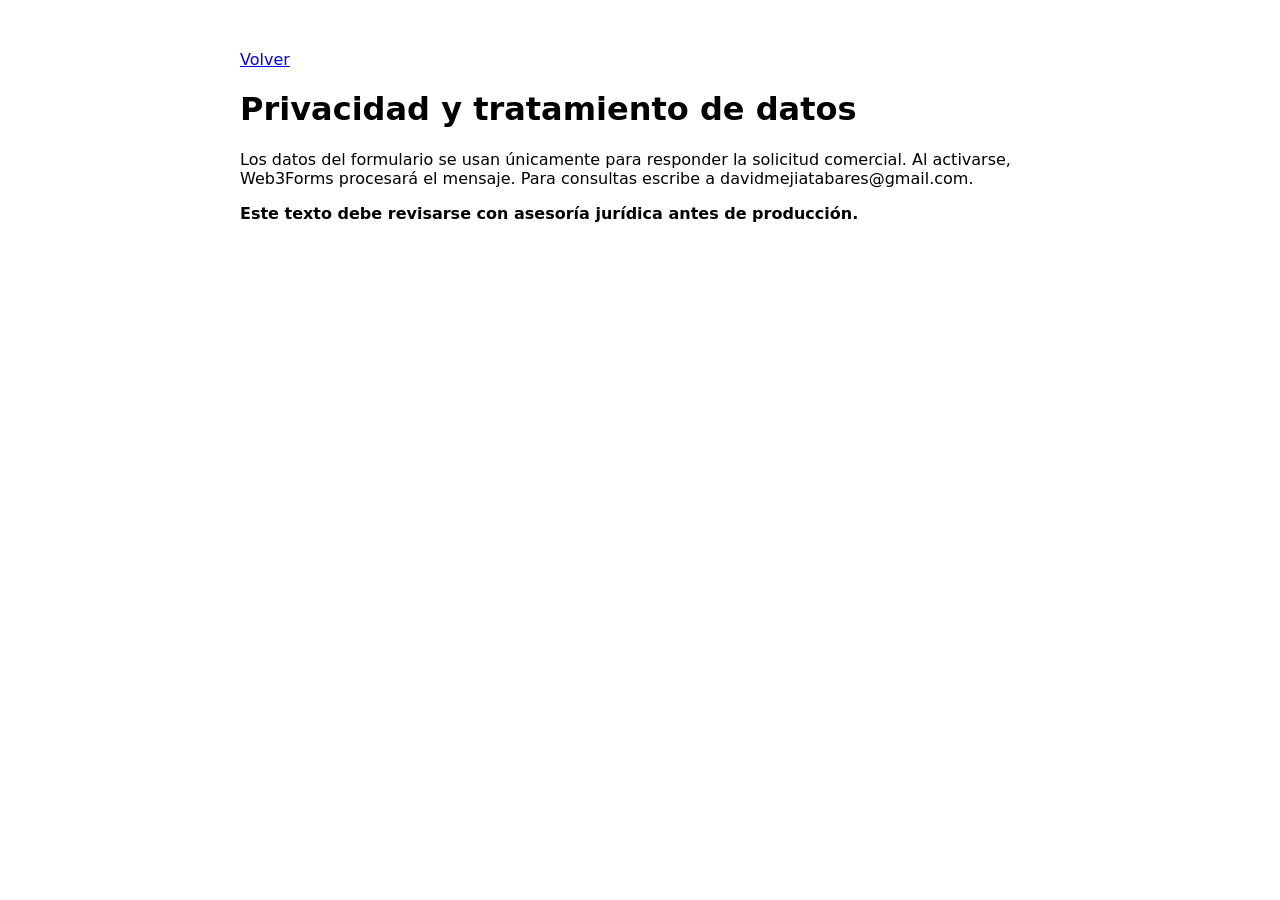
==== privacidad.html @ 5025e6bc "Add files via upload Primer despliegue del sitio Código8 Solutions" ====
<!doctype html><html lang="es"><meta charset="utf-8"><meta name="viewport" content="width=device-width"><title>Privacidad</title><main style="max-width:800px;margin:50px auto;font-family:system-ui"><a href="index.html">Volver</a><h1>Privacidad y tratamiento de datos</h1><p>Los datos del formulario se usan únicamente para responder la solicitud comercial. Al activarse, Web3Forms procesará el mensaje. Para consultas escribe a davidmejiatabares@gmail.com.</p><p><strong>Este texto debe revisarse con asesoría jurídica antes de producción.</strong></p></main></html>
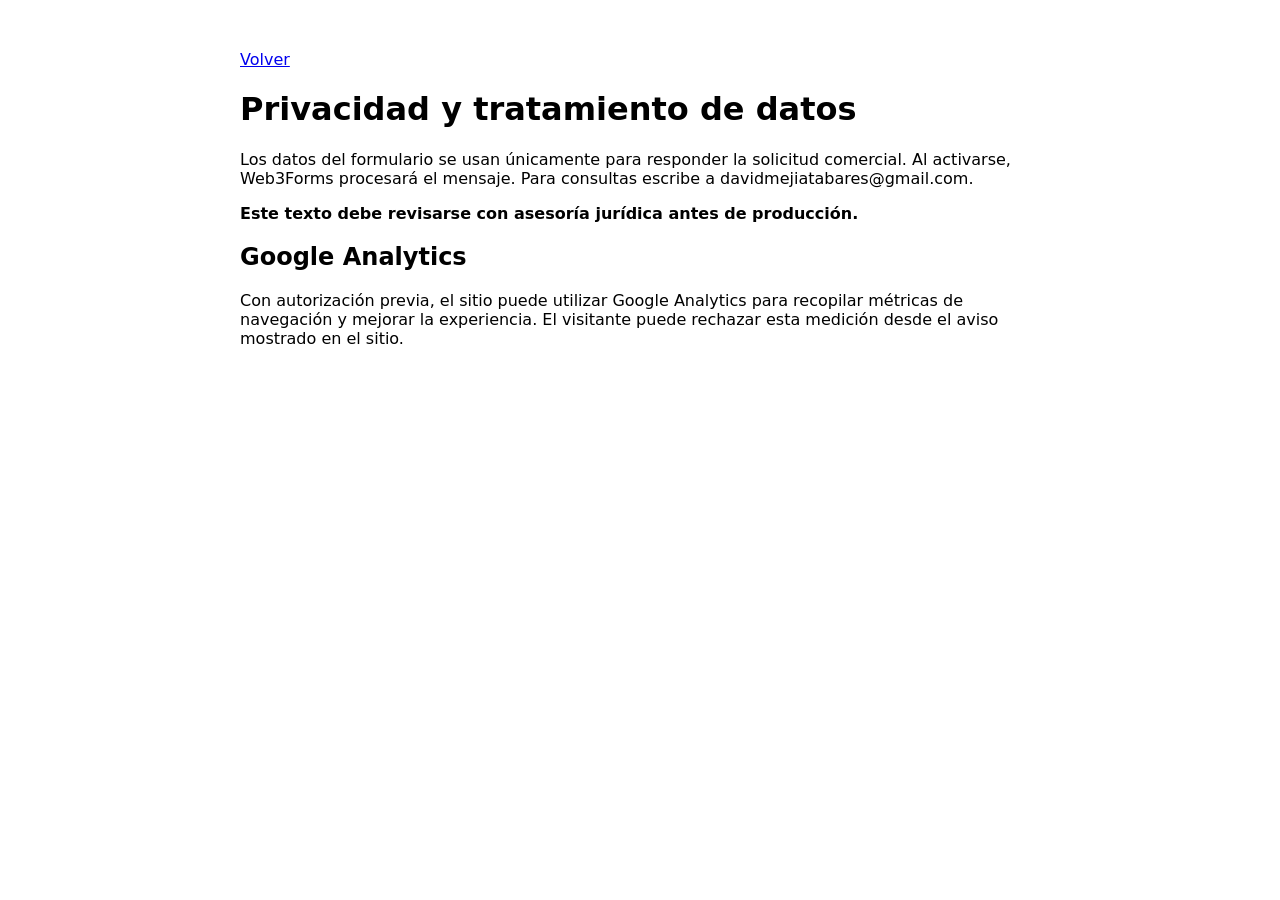
==== commit 900d3a02: "Add files via upload se incluye google anality" ====
--- a/privacidad.html
+++ b/privacidad.html
@@ -1 +1 @@
-<!doctype html><html lang="es"><meta charset="utf-8"><meta name="viewport" content="width=device-width"><title>Privacidad</title><main style="max-width:800px;margin:50px auto;font-family:system-ui"><a href="index.html">Volver</a><h1>Privacidad y tratamiento de datos</h1><p>Los datos del formulario se usan únicamente para responder la solicitud comercial. Al activarse, Web3Forms procesará el mensaje. Para consultas escribe a davidmejiatabares@gmail.com.</p><p><strong>Este texto debe revisarse con asesoría jurídica antes de producción.</strong></p></main></html>+<!doctype html><html lang="es"><meta charset="utf-8"><meta name="viewport" content="width=device-width"><title>Privacidad</title><main style="max-width:800px;margin:50px auto;font-family:system-ui"><a href="index.html">Volver</a><h1>Privacidad y tratamiento de datos</h1><p>Los datos del formulario se usan únicamente para responder la solicitud comercial. Al activarse, Web3Forms procesará el mensaje. Para consultas escribe a davidmejiatabares@gmail.com.</p><p><strong>Este texto debe revisarse con asesoría jurídica antes de producción.</strong></p><h2>Google Analytics</h2><p>Con autorización previa, el sitio puede utilizar Google Analytics para recopilar métricas de navegación y mejorar la experiencia. El visitante puede rechazar esta medición desde el aviso mostrado en el sitio.</p></main></html>
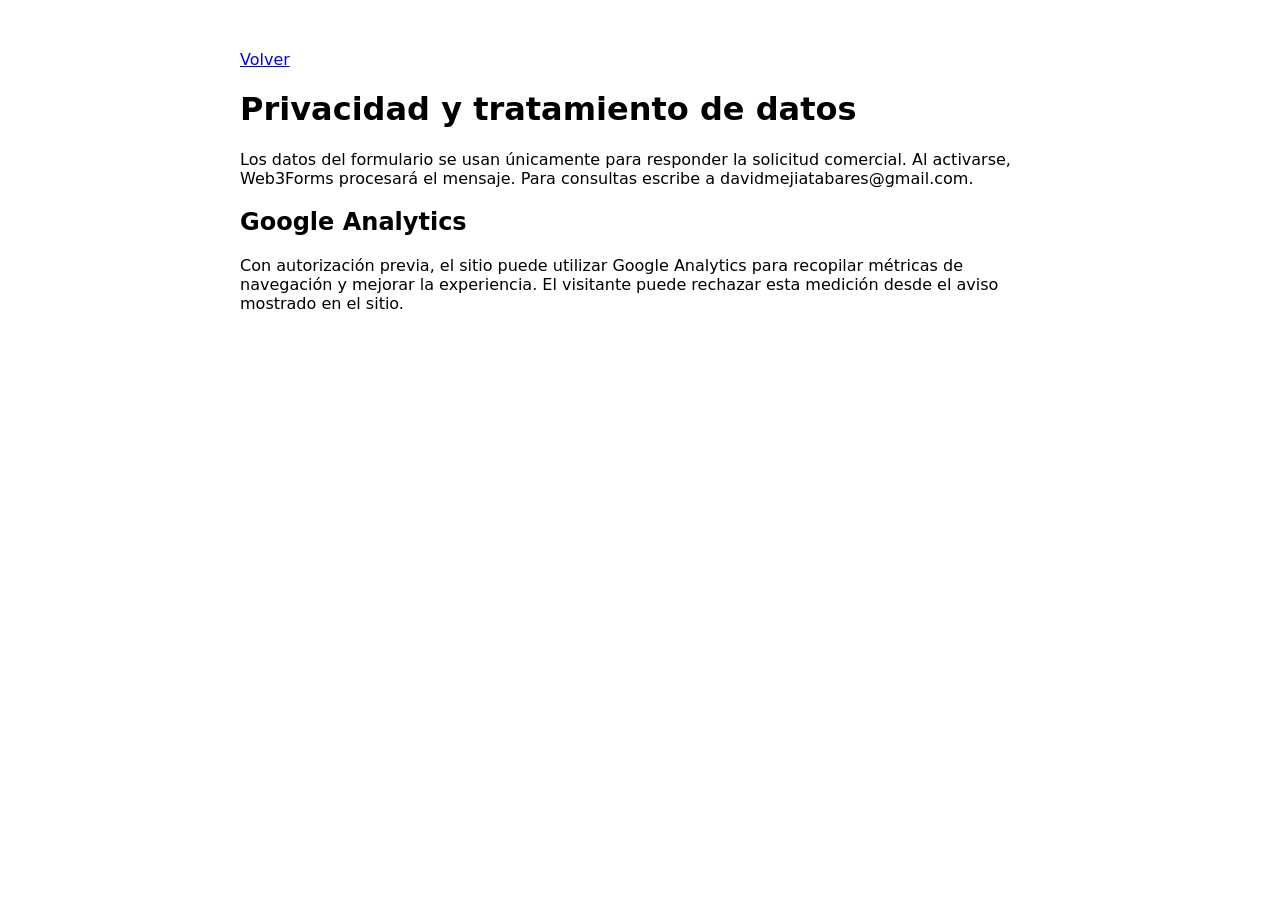
==== commit aa5aa0a3: "Agrega producto LogiSaaS con menú Productos y modal de video - Mega menú "Productos" con los módulos" ====
--- a/privacidad.html
+++ b/privacidad.html
@@ -1 +1 @@
-<!doctype html><html lang="es"><meta charset="utf-8"><meta name="viewport" content="width=device-width"><title>Privacidad</title><main style="max-width:800px;margin:50px auto;font-family:system-ui"><a href="index.html">Volver</a><h1>Privacidad y tratamiento de datos</h1><p>Los datos del formulario se usan únicamente para responder la solicitud comercial. Al activarse, Web3Forms procesará el mensaje. Para consultas escribe a davidmejiatabares@gmail.com.</p><p><strong>Este texto debe revisarse con asesoría jurídica antes de producción.</strong></p><h2>Google Analytics</h2><p>Con autorización previa, el sitio puede utilizar Google Analytics para recopilar métricas de navegación y mejorar la experiencia. El visitante puede rechazar esta medición desde el aviso mostrado en el sitio.</p></main></html>+<!doctype html><html lang="es"><meta charset="utf-8"><meta name="viewport" content="width=device-width"><title>Privacidad</title><main style="max-width:800px;margin:50px auto;font-family:system-ui"><a href="index.html">Volver</a><h1>Privacidad y tratamiento de datos</h1><p>Los datos del formulario se usan únicamente para responder la solicitud comercial. Al activarse, Web3Forms procesará el mensaje. Para consultas escribe a davidmejiatabares@gmail.com.</p><h2>Google Analytics</h2><p>Con autorización previa, el sitio puede utilizar Google Analytics para recopilar métricas de navegación y mejorar la experiencia. El visitante puede rechazar esta medición desde el aviso mostrado en el sitio.</p></main></html>
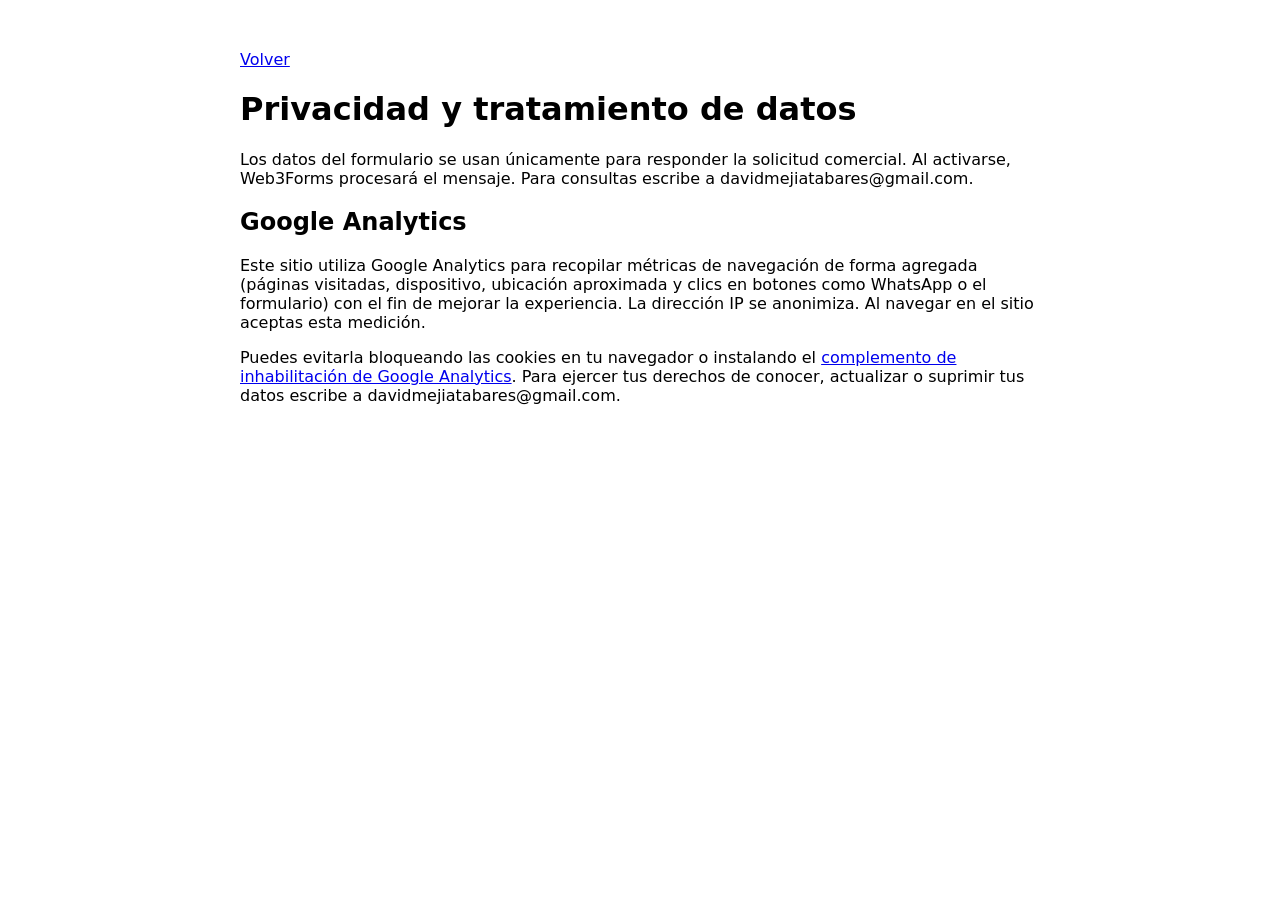
==== commit 0447543d: "Activa Google Analytics sin aviso de consentimiento - GA4 se carga al abrir la página y registra vis" ====
--- a/privacidad.html
+++ b/privacidad.html
@@ -1 +1 @@
-<!doctype html><html lang="es"><meta charset="utf-8"><meta name="viewport" content="width=device-width"><title>Privacidad</title><main style="max-width:800px;margin:50px auto;font-family:system-ui"><a href="index.html">Volver</a><h1>Privacidad y tratamiento de datos</h1><p>Los datos del formulario se usan únicamente para responder la solicitud comercial. Al activarse, Web3Forms procesará el mensaje. Para consultas escribe a davidmejiatabares@gmail.com.</p><h2>Google Analytics</h2><p>Con autorización previa, el sitio puede utilizar Google Analytics para recopilar métricas de navegación y mejorar la experiencia. El visitante puede rechazar esta medición desde el aviso mostrado en el sitio.</p></main></html>+<!doctype html><html lang="es"><meta charset="utf-8"><meta name="viewport" content="width=device-width"><title>Privacidad</title><main style="max-width:800px;margin:50px auto;font-family:system-ui"><a href="index.html">Volver</a><h1>Privacidad y tratamiento de datos</h1><p>Los datos del formulario se usan únicamente para responder la solicitud comercial. Al activarse, Web3Forms procesará el mensaje. Para consultas escribe a davidmejiatabares@gmail.com.</p><h2>Google Analytics</h2><p>Este sitio utiliza Google Analytics para recopilar métricas de navegación de forma agregada (páginas visitadas, dispositivo, ubicación aproximada y clics en botones como WhatsApp o el formulario) con el fin de mejorar la experiencia. La dirección IP se anonimiza. Al navegar en el sitio aceptas esta medición.</p><p>Puedes evitarla bloqueando las cookies en tu navegador o instalando el <a href="https://tools.google.com/dlpage/gaoptout?hl=es" target="_blank" rel="noopener noreferrer">complemento de inhabilitación de Google Analytics</a>. Para ejercer tus derechos de conocer, actualizar o suprimir tus datos escribe a davidmejiatabares@gmail.com.</p></main></html>
